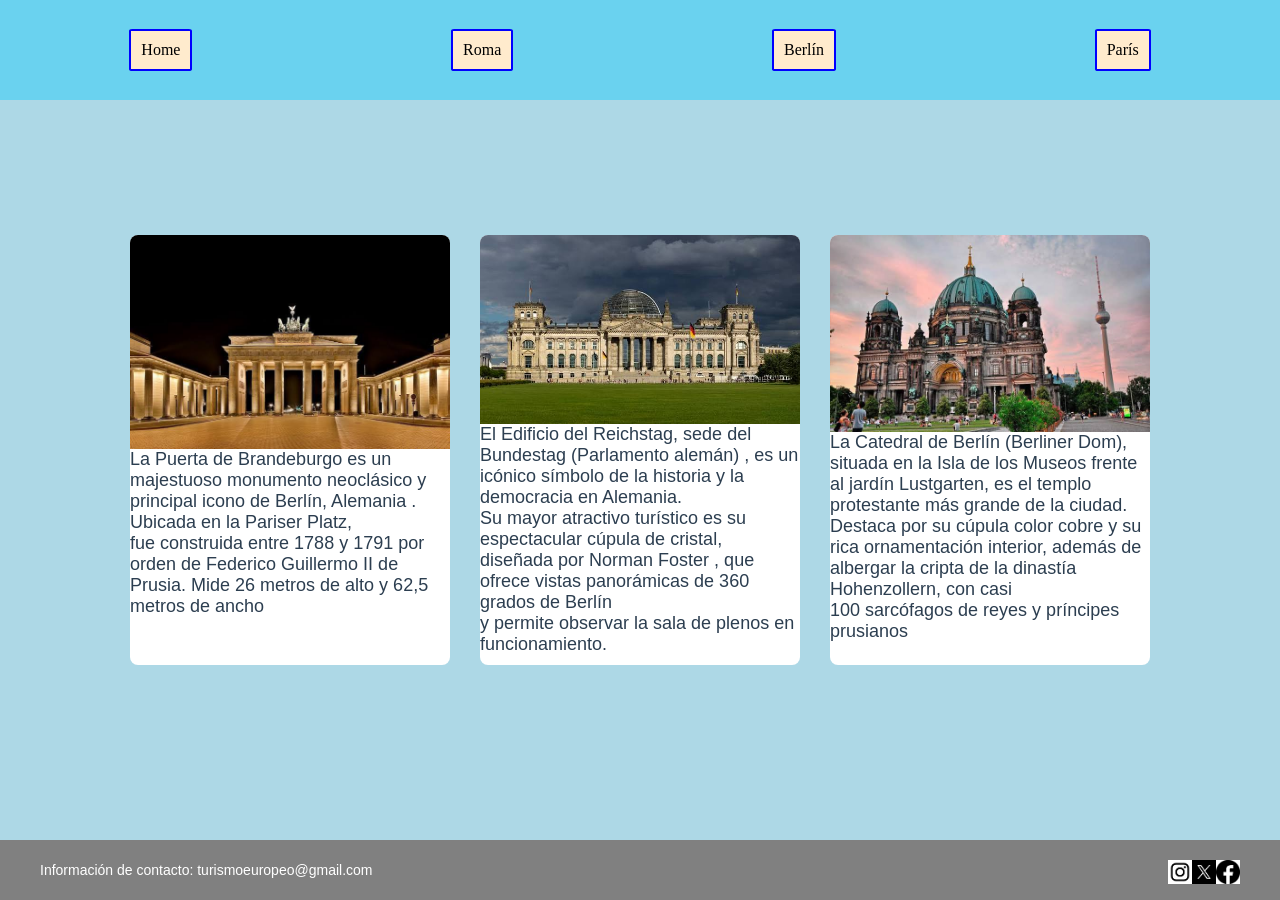
==== berlin.html @ aaa71761 "Add files via upload" ====
<!DOCTYPE html>
<html lang="en">
<head>
    <meta charset="UTF-8">
    <meta name="viewport" content="width=device-width, initial-scale=1.0">
    <title>berlin</title>
    <link rel="stylesheet" href="style/style.css">
</head>
<body>
    <header>
        
        <nav>
            <div class="flex-container">
                <p class="box"><a href="index.html">Home</a></p>
                <p class="box"><a href="roma.html">Roma</a></p>
                <p class="box"><a href="berlin.html">Berlín</a></p>
                <p class="box"><a href="paris.html">París</a></p>
                </div>
        </nav>

    </header>

    <main class="contenedor-atracciones">
        <div class="caja-atraccion">
            <img src="img/Puertadebrandeburgo.jpg" alt="Puerta de Brandeburgo">
            <p class="atraccion-info">La Puerta de Brandeburgo es un majestuoso monumento neoclásico y principal icono de Berlín, Alemania . Ubicada en la Pariser Platz, <br> fue construida entre 1788 y 1791 por orden de Federico Guillermo II de Prusia. Mide 26 metros de alto y 62,5 metros de ancho </p>
            
        </div>
       <div class="caja-atraccion">
        <img src="img/Edificiodelreichstag.jpg" alt="Edificio del Reichstag">
        <p class="atraccion-info">El Edificio del Reichstag, sede del Bundestag (Parlamento alemán) , es un icónico símbolo de la historia y la democracia en Alemania. <br> Su mayor atractivo turístico es su espectacular cúpula de cristal, diseñada por Norman Foster , que ofrece vistas panorámicas de 360 grados de Berlín <br> y permite observar la sala de plenos en funcionamiento.</p>

       </div>
       <div class="caja-atraccion">
        <img src="img/Catedraldeberlin.jpg" alt="Catedral de Berlín">
        <p class="atraccion-info">La Catedral de Berlín (Berliner Dom), situada en la Isla de los Museos frente al jardín Lustgarten, es el templo protestante más grande de la ciudad. <br> Destaca por su cúpula color cobre y su rica ornamentación interior, además de albergar la cripta de la dinastía Hohenzollern, con casi  <br> 100 sarcófagos de reyes y príncipes prusianos</p>


       </div>

    </main>

    <footer class="pie-pagina">
        <div>
            <p class="footer-texto">Información de contacto: turismoeuropeo@gmail.com</p>

        </div>
        <div class="flex-container2">
            <div class="caja-imagen">
                <img src="img/instagramlogo.png" alt="Instagram logo">
            </div>
            <div class="caja-imagen">
                <img src="img/twitterlogo.png" alt="Twitter logo">
            </div>
            <div class="caja-imagen">
                <img src="img/facebooklogo.png" alt="Facebook logo">
            </div>
        </div>
    </footer>
    
</body>
</html>
---- style/style.css ----
.flex-container{
    display: flex;
    flex-direction: row;
    flex-wrap: wrap;
    justify-content: space-around;
    align-items: center;
    color: black;
    height: 100px;
    background-color: #6ad2ef;
}
body{
    display: flex;
    flex-direction: column;
    justify-content: space-between;
    min-height: 100vh;
    margin: 0;
    padding: 0;
    font-family: sans-serif;
    list-style: none;
    background-color: lightblue;
}
.pie-pagina{
    padding: 20px 40px;
    margin-top:40px;
    background-color: gray;
    display: flex;
    flex-direction: row;
    justify-content: space-between;
    align-items: center;
    flex-wrap: wrap;

}
.footer-texto{
    color: white;
    margin: 0;
    font-size: 14px;
}
.flex-container2{
    display: flex;
    flex-direction: row;
    flex-wrap: wrap;
    justify-content: space-around;
    height: 20px;
    align-items: center;
    background-color: bisque;
    height: 20px;
    width: auto;
}
.box{
    background-color: blanchedalmond;
    color: black;
    padding: 10px;
    border-radius: 5%;
    border: 2px solid blue;
}

.box a{
    text-decoration: none;
    color: black;
    font-family: 'Times New Roman', Times, serif;
}

.caja-imagen{
   display: flex;
   flex-direction: row;
   gap: 15px;
}
.caja-imagen img{
    width: 24px;
    height: 24px;
    flex-shrink: 0;
}

.contenedor-atracciones {
    padding: 40px 20px;
    display: flex;
    flex-direction: row;
    justify-content: center;
    gap: 30px;
    flex-wrap: wrap;
}

.caja-atraccion {
    background-color: white;
    border-radius: 8px;
    overflow: hidden;
    width: 320px;
    flex-shrink: 0;
    display: flex;
    flex-direction: column;
}

.atraccion-info{
    color: #2c3e50;
    margin: 0 0 10px 0;
    font-size: 18px;
}
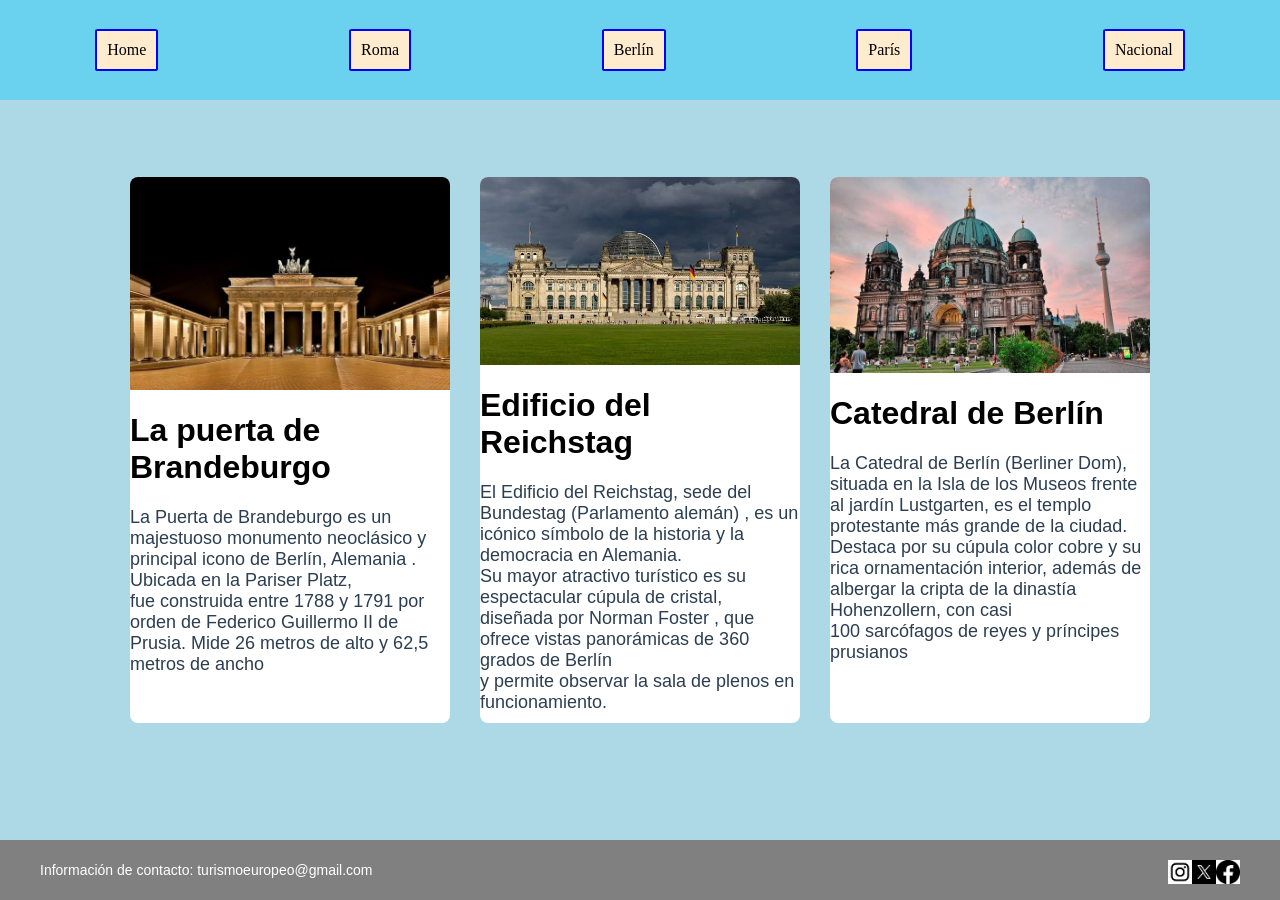
==== commit 5ff09997: "Add files via upload" ====
--- a/berlin.html
+++ b/berlin.html
@@ -15,6 +15,7 @@
                 <p class="box"><a href="roma.html">Roma</a></p>
                 <p class="box"><a href="berlin.html">Berlín</a></p>
                 <p class="box"><a href="paris.html">París</a></p>
+                <p class="box"><a href="grid.html">Nacional</a></p>
                 </div>
         </nav>
 
@@ -23,16 +24,19 @@
     <main class="contenedor-atracciones">
         <div class="caja-atraccion">
             <img src="img/Puertadebrandeburgo.jpg" alt="Puerta de Brandeburgo">
+            <h1>La puerta de Brandeburgo</h1>
             <p class="atraccion-info">La Puerta de Brandeburgo es un majestuoso monumento neoclásico y principal icono de Berlín, Alemania . Ubicada en la Pariser Platz, <br> fue construida entre 1788 y 1791 por orden de Federico Guillermo II de Prusia. Mide 26 metros de alto y 62,5 metros de ancho </p>
             
         </div>
        <div class="caja-atraccion">
         <img src="img/Edificiodelreichstag.jpg" alt="Edificio del Reichstag">
+        <h1>Edificio del Reichstag</h1>
         <p class="atraccion-info">El Edificio del Reichstag, sede del Bundestag (Parlamento alemán) , es un icónico símbolo de la historia y la democracia en Alemania. <br> Su mayor atractivo turístico es su espectacular cúpula de cristal, diseñada por Norman Foster , que ofrece vistas panorámicas de 360 grados de Berlín <br> y permite observar la sala de plenos en funcionamiento.</p>
 
        </div>
        <div class="caja-atraccion">
         <img src="img/Catedraldeberlin.jpg" alt="Catedral de Berlín">
+        <h1>Catedral de Berlín</h1>
         <p class="atraccion-info">La Catedral de Berlín (Berliner Dom), situada en la Isla de los Museos frente al jardín Lustgarten, es el templo protestante más grande de la ciudad. <br> Destaca por su cúpula color cobre y su rica ornamentación interior, además de albergar la cripta de la dinastía Hohenzollern, con casi  <br> 100 sarcófagos de reyes y príncipes prusianos</p>
 
 
